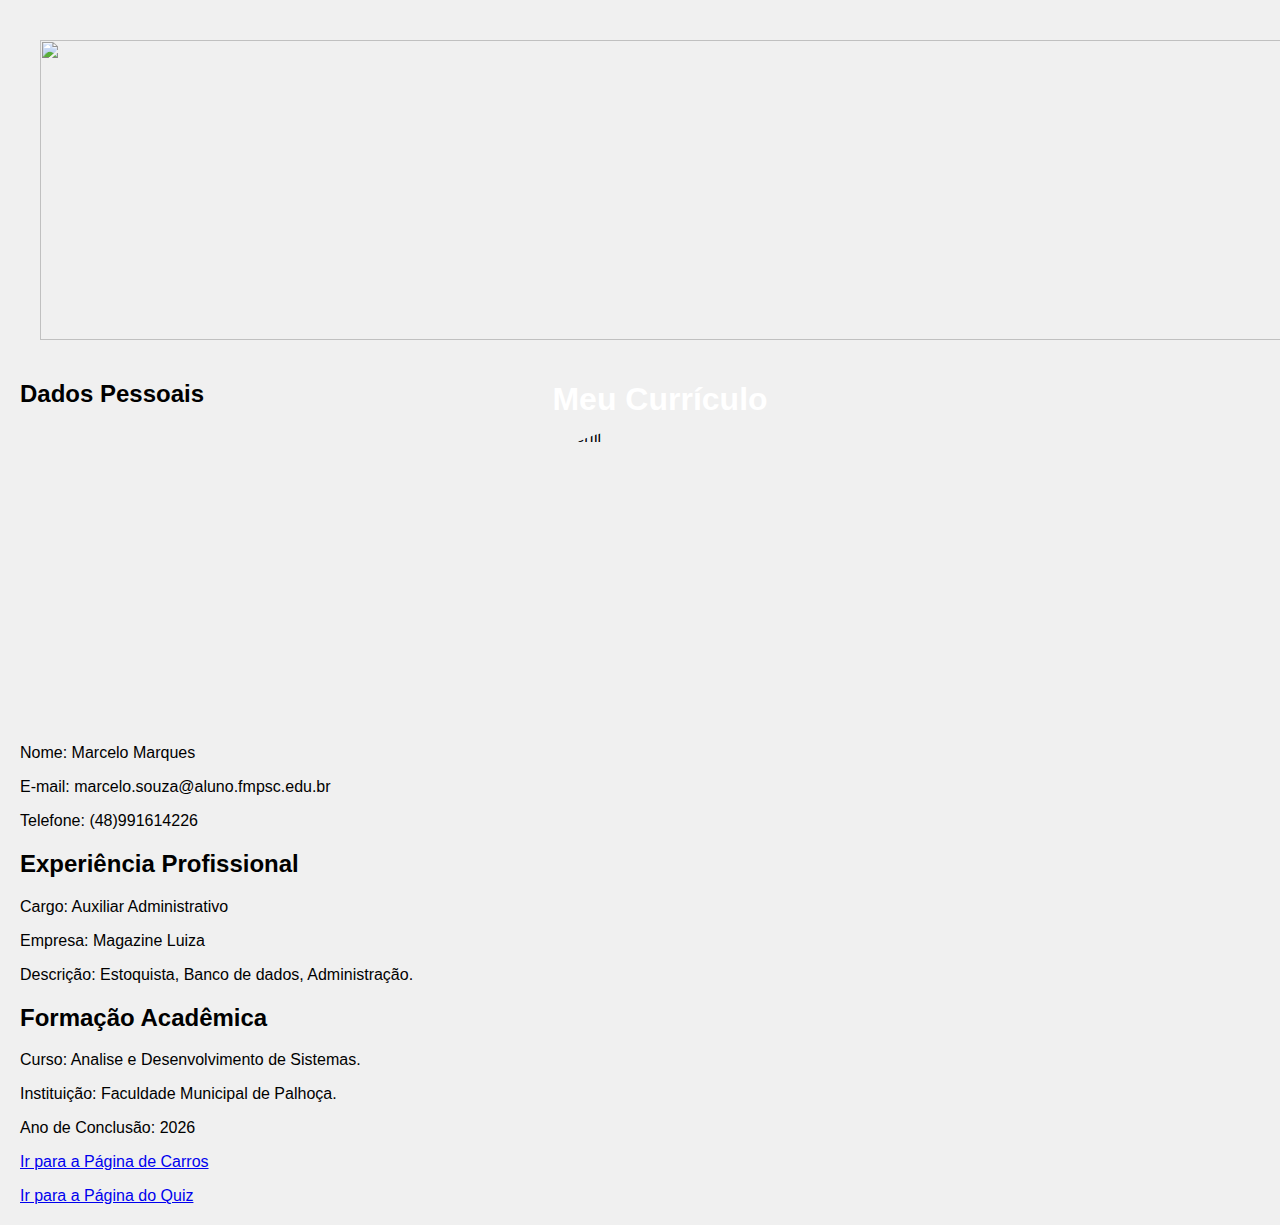
==== index.html @ c3d13c7e "Add files via upload" ====
<!DOCTYPE html>
<html>
<head>
    <title>Currículo</title>
    <style>
        body {
            font-family: Arial, sans-serif;
            background-color: #f0f0f0;
            margin: 0;
            padding: 0;
        }



        #header {
            width: 100%;
            height: 300px;
            background-size: cover;
            background-position: center;
            color: #fff;
            text-align: center;
            padding: 20px;
        }

        #profile-image {
            height:300px;
            width: 300px;
            border-radius: 50%;
            display: block;
            margin: 0 auto;
        }

        #main-content {
            padding: 20px;
        }
    </style>
</head>
<body>
    <div id="header">
        <img id="header" src="flechaagua2.gif">
        <h1>Meu Currículo</h1>

    </div>
    <div id="main-content">
        <h2>Dados Pessoais</h2>
        <img id="profile-image" src="flechacansado.gif" alt="Foto de Perfil">
        <p>Nome: Marcelo Marques</p>
        <p>E-mail: marcelo.souza@aluno.fmpsc.edu.br</p>
        <p>Telefone: (48)991614226</p>

        <h2>Experiência Profissional</h2>
        <p>Cargo: Auxiliar Administrativo</p>
        <p>Empresa: Magazine Luiza</p>
        <p>Descrição: Estoquista, Banco de dados, Administração.</p>

        <h2>Formação Acadêmica</h2>
        <p>Curso: Analise e Desenvolvimento de Sistemas.</p>
        <p>Instituição: Faculdade Municipal de Palhoça.</p>
        <p>Ano de Conclusão: 2026</p>
        <p><a href="pagina2.html">Ir para a Página de Carros </a> </p>
        <a href="quiz.html">Ir para a Página do Quiz</a>
    </div>
</body>
</html>
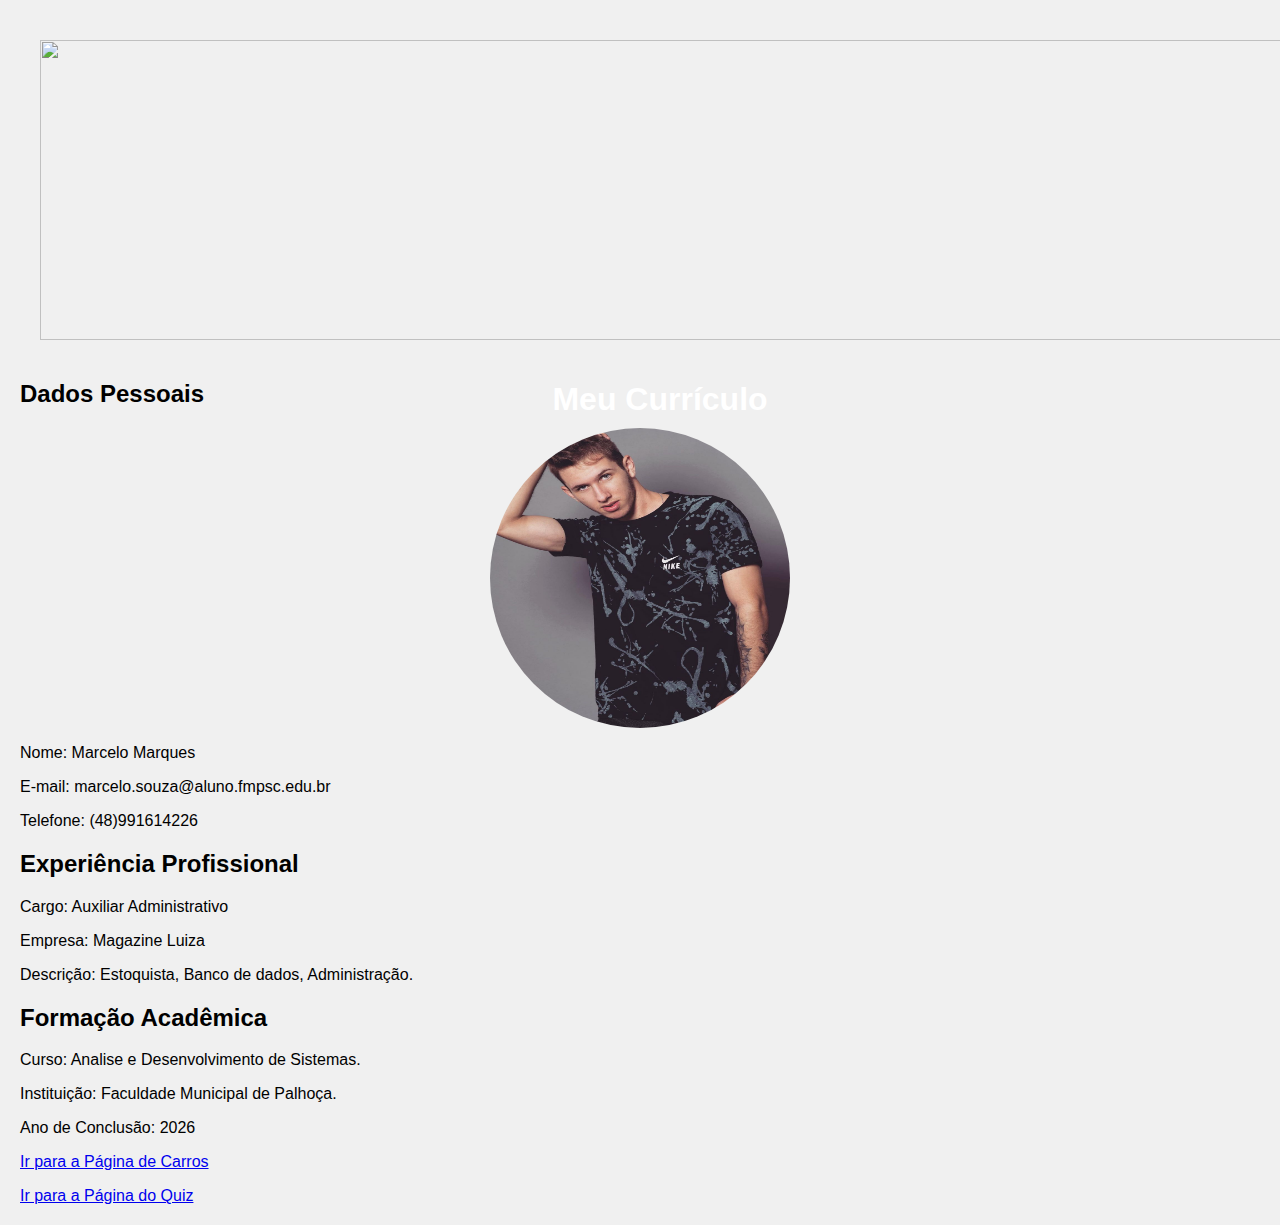
==== commit 7e4071ee: "Update index.html" ====
--- a/index.html
+++ b/index.html
@@ -43,7 +43,7 @@
     </div>
     <div id="main-content">
         <h2>Dados Pessoais</h2>
-        <img id="profile-image" src="flechacansado.gif" alt="Foto de Perfil">
+        <img id="profile-image" src="eumodelo.jpg" alt="Foto de Perfil">
         <p>Nome: Marcelo Marques</p>
         <p>E-mail: marcelo.souza@aluno.fmpsc.edu.br</p>
         <p>Telefone: (48)991614226</p>
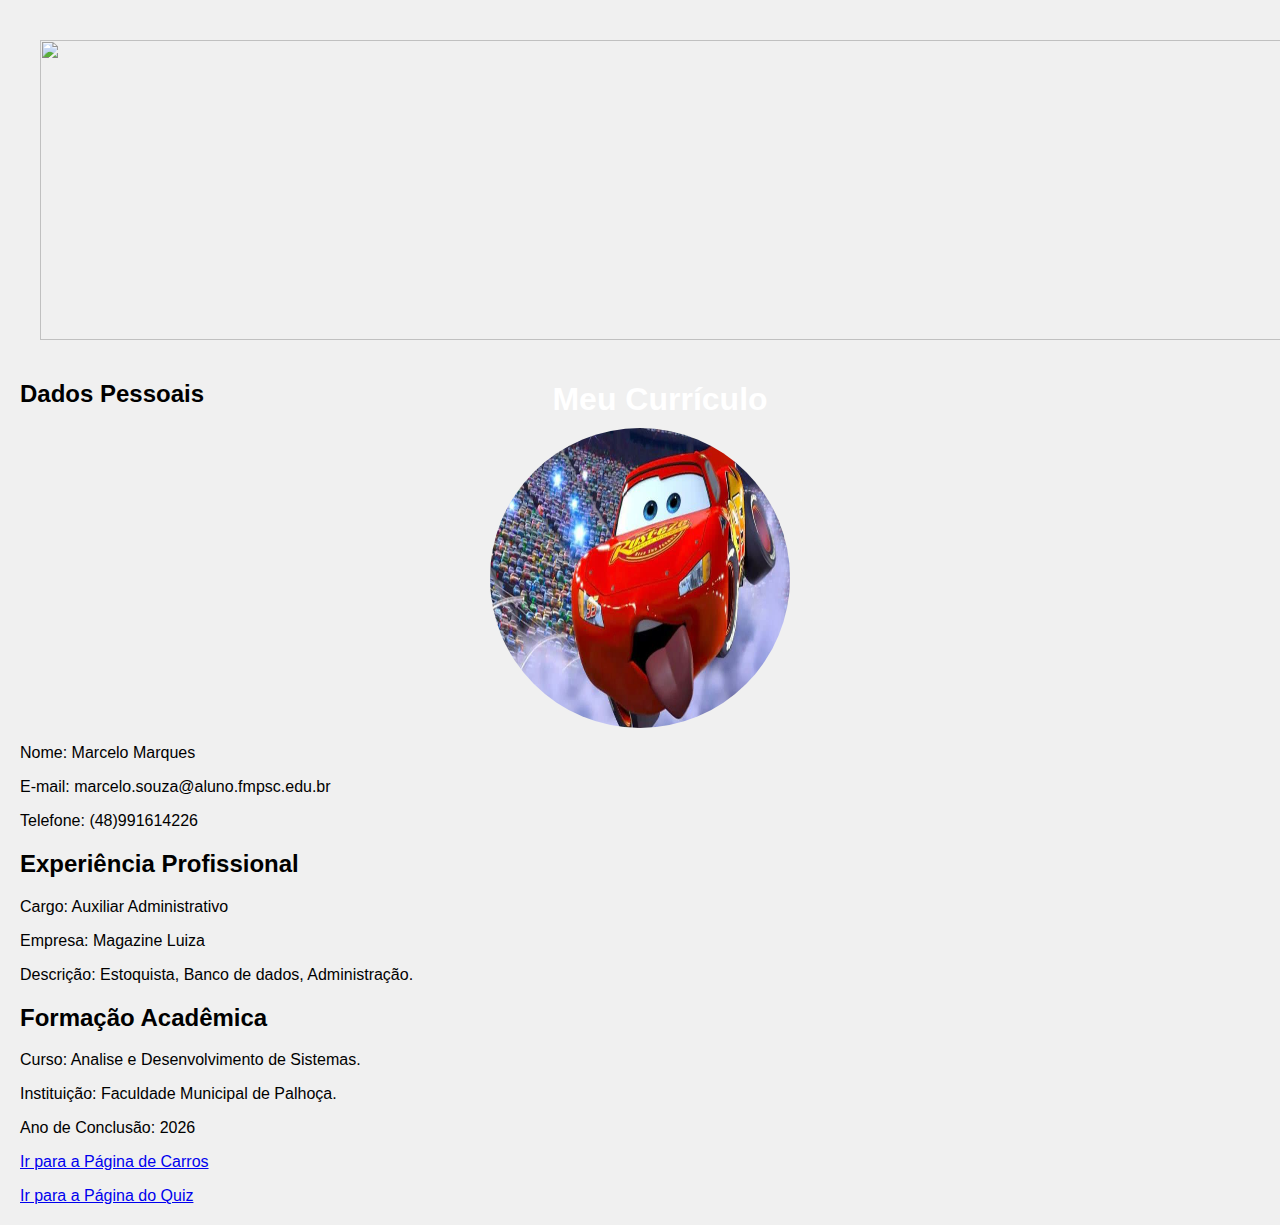
==== commit f7d7bc6c: "Update index.html" ====
--- a/index.html
+++ b/index.html
@@ -43,7 +43,7 @@
     </div>
     <div id="main-content">
         <h2>Dados Pessoais</h2>
-        <img id="profile-image" src="eumodelo.jpg" alt="Foto de Perfil">
+        <img id="profile-image" src="relampagolambida.jpg" alt="Foto de Perfil">
         <p>Nome: Marcelo Marques</p>
         <p>E-mail: marcelo.souza@aluno.fmpsc.edu.br</p>
         <p>Telefone: (48)991614226</p>
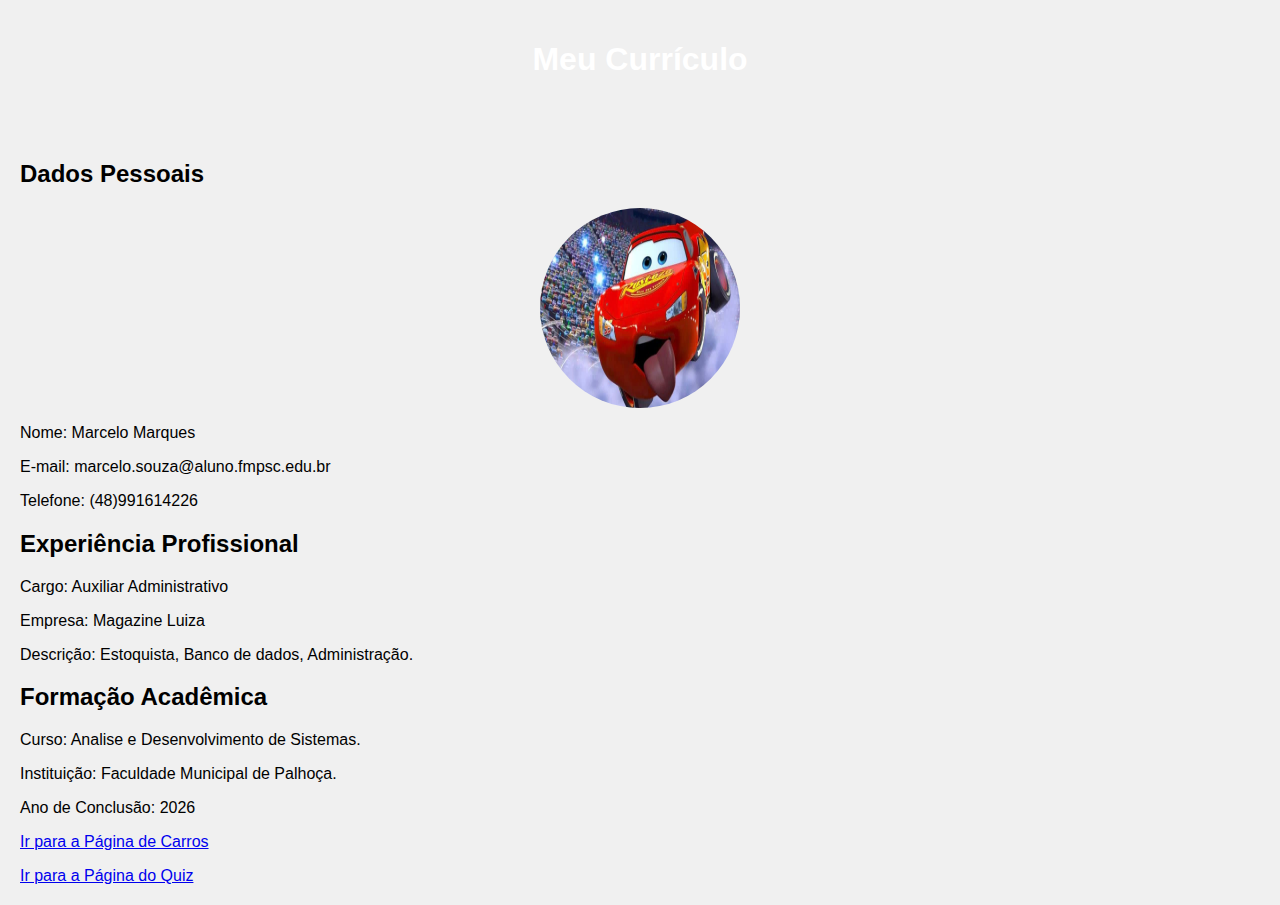
==== commit 7d034f28: "Update index.html" ====
--- a/index.html
+++ b/index.html
@@ -13,9 +13,6 @@
 
 
         #header {
-            width: 100%;
-            height: 300px;
-            background-size: cover;
             background-position: center;
             color: #fff;
             text-align: center;
@@ -23,8 +20,8 @@
         }
 
         #profile-image {
-            height:300px;
-            width: 300px;
+            height:200px;
+            width: 200px;
             border-radius: 50%;
             display: block;
             margin: 0 auto;
@@ -37,9 +34,7 @@
 </head>
 <body>
     <div id="header">
-        <img id="header" src="flechaagua2.gif">
         <h1>Meu Currículo</h1>
-
     </div>
     <div id="main-content">
         <h2>Dados Pessoais</h2>
